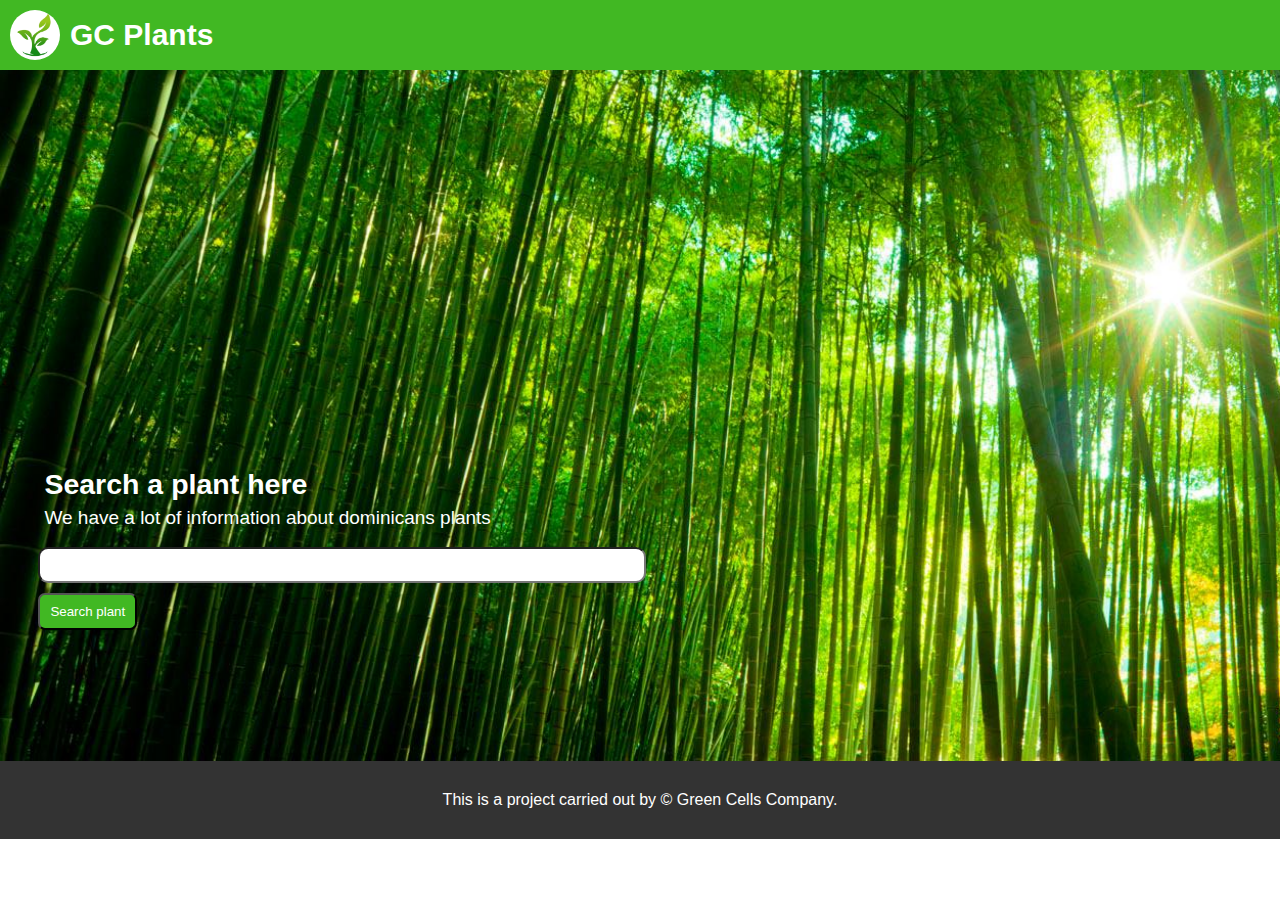
==== index.html @ 1881c271 "se me olvido el add" ====
<!DOCTYPE html>
<html lang="en">
<head>
    <meta charset="UTF-8">
    <meta name="viewport" content="width=device-width, initial-scale=1.0">
    <title>PLants Data Base</title>
    <link rel="icon" type="images/png" href="images/logo.png">
    <link rel="stylesheet" href="style.css">
</head>
<body>
    <header>
        <div class="left">
            <img src="images/logo.png" alt="logo" id="logo">
            <h1 id="name">GC Plants</h1>
        </div>
    </header>
    <section id="section">
        <div class="imagen_conteiner" id="background_img">
            <img src="images/body.png" alt="body">
        </div>
        <div class="hero">
            <div id="infomation">
                <h2>Search a plant here</h2>
                <p>We have a lot of information about dominicans plants</p>
            </div>
            <div id="search">
                <input type="text" id="searchbox">
                <button id="searchbt">Search plant</button>
            </div>
        </div>
    </section>
    <footer>
        <p>This is a project carried out by &COPY; Green Cells Company.</p>
    </footer>
</body>
<script>
    const inputfill = document.getElementById('searchbox');
    const button = document.getElementById('searchbt');
    button.addEventListener('click', function(){
        console.log('aqui')
        if(inputfill.value !== ''){
            const params = new URLSearchParams();
            params.append('query', inputfill.value);
            params.append('page', 0);
            const url = `search.html?${params.toString()}`;
            console.log(url);
            window.location.href = url;
        }
        }
    )
</script>
</html>
---- style.css ----
body {
    font-family: Arial;
    line-height: 1.6;
    margin: 0;
    padding: 0;
}
header {
    background-color: #41b823;
    color: #fff;
    padding: 10px;
    text-align: left;
}
.left {
    display: flex;
    align-items: center;
}
#logo {
    width: 50px;
    height: 50px;
    border-radius: 50%;
    margin-right: 10px;
    background-color: #fff;
}
#name {
    margin: 0;
    font-size: 30px;
    font-weight: bold;
}
#section {
    width: 100%;
}
.imagen_conteiner img {
    width: 100%;
    display: block;
}
.hero {
    position: absolute;
    top: 50%;
    left: 3%;
    width: 600px;
}
.hero #infomation{
    padding: 1%;
    color: #fff;
    line-height: 50%;
    font-size: 19px;
}

input{
    border-radius: 10px;
    height: 30px;
    width: 600px;
    margin-bottom: 10px;
}

#searchbt {
    display: inline-block;
    padding: 9px 10px;
    background-color: #41b823;
    color: #fff;
    text-decoration: none;
    border-radius: 7px;
}

footer {
    background-color: #333;
    color: #fff;
    padding: 10px;
    text-align: center;
}

/* Estilos de la pagina de busqueda */
main {
    padding: 30px;
}

.searchs {
    display: flex;
    flex-direction: column;
    align-items: flex-start;
    margin-top: 20px; 
}

.search a {
    display: block;
    margin-bottom: 10px;
    padding: 8px 12px;
    background-color: #f0f0f0;
    text-decoration: none;
    color: #333;
    border-radius: 5px;
}
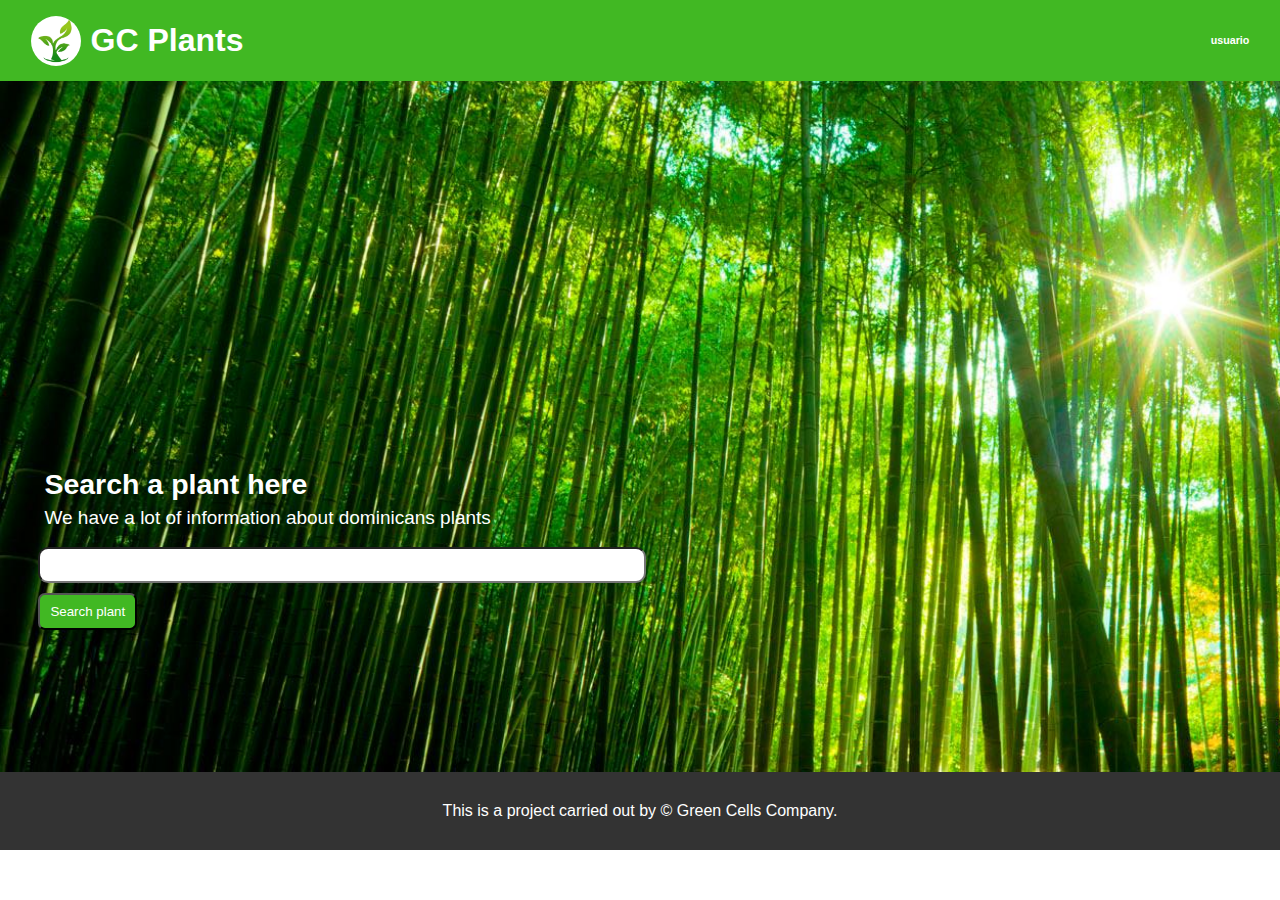
==== commit 6956435f: "mejorado todo el sistema" ====
--- a/index.html
+++ b/index.html
@@ -9,9 +9,17 @@
 </head>
 <body>
     <header>
-        <div class="left">
-            <img src="images/logo.png" alt="logo" id="logo">
-            <h1 id="name">GC Plants</h1>
+        <div class="headerbar">
+            <div id="left">
+                <img src="images/logo.png" alt="logo" id="logo">
+                <h1 id="name">GC Plants</h1>
+            </div>
+            <div id="center">
+                <h6></h6>
+            </div>
+            <div id="right">
+                <h6>usuario</h6>
+            </div>
         </div>
     </header>
     <section id="section">
@@ -37,13 +45,11 @@
     const inputfill = document.getElementById('searchbox');
     const button = document.getElementById('searchbt');
     button.addEventListener('click', function(){
-        console.log('aqui')
         if(inputfill.value !== ''){
             const params = new URLSearchParams();
             params.append('query', inputfill.value);
             params.append('page', 0);
             const url = `search.html?${params.toString()}`;
-            console.log(url);
             window.location.href = url;
         }
         }
--- a/style.css
+++ b/style.css
@@ -7,14 +7,22 @@
 header {
     background-color: #41b823;
     color: #fff;
-    padding: 10px;
-    text-align: left;
+    padding: 2px 2%;
 }
-.left {
+.headerbar {
+    padding: 5px;
+    display: flex;
+    align-items: center;
+    justify-content: space-between;
+}
+
+.headerbar #left {
     display: flex;
     align-items: center;
 }
-#logo {
+
+
+#logo{
     width: 50px;
     height: 50px;
     border-radius: 50%;
@@ -23,8 +31,10 @@
 }
 #name {
     margin: 0;
-    font-size: 30px;
+    font-size: 32px;
     font-weight: bold;
+    text-decoration: none;
+    color: #fff;
 }
 #section {
     width: 100%;
@@ -46,10 +56,10 @@
     font-size: 19px;
 }
 
-input{
+#searchbox{
     border-radius: 10px;
     height: 30px;
-    width: 600px;
+    width: 300px;
     margin-bottom: 10px;
 }
 
@@ -62,16 +72,22 @@
     border-radius: 7px;
 }
 
+.hero #searchbox{
+    width: 600px;
+}
+
 footer {
     background-color: #333;
     color: #fff;
     padding: 10px;
     text-align: center;
+    align-items: flex-end;
 }
 
 /* Estilos de la pagina de busqueda */
-main {
-    padding: 30px;
+#searchmain{
+    padding: 30px 2%;
+    min-height: 750px;
 }
 
 .searchs {
@@ -83,11 +99,66 @@
 
 .search a {
     display: block;
-    margin-bottom: 10px;
+    margin-bottom: 15px;
     padding: 8px 12px;
-    background-color: #f0f0f0;
     text-decoration: none;
     color: #333;
     border-radius: 5px;
+    width: 600px;
 }
 
+.searcharea {
+    display: flex;
+    width: 300;
+    flex-direction: column;
+}
+
+.buttonsarea {
+    display: flex;
+    flex-direction: row;
+    align-items: center;
+}
+
+.navigation {
+    margin-left: 105px;
+}
+
+.buttonsarea a{
+    margin: 5px;
+    font-size: 15px;
+    font-weight: bold;
+}
+/* Estilos de la pagina de la planta */
+#plantmain{
+    padding: 10px;
+    height: 750px;
+}
+
+.headerContent h1,
+.headerContent h5 {
+    margin: 1px 0;
+}
+
+.container {
+    margin-top: 20px;
+    display: flex;
+    justify-content: flex-start;
+}
+
+.container .informacionContent {
+    border: 1px solid black;
+    border-radius: 8px;
+    background-color: #f0f0f0;
+    text-align: left;
+    width: 200px;
+    font-size: 22px;
+}
+.informacionContent .atributes {
+    background-color: rgb(240, 238, 145);
+}
+.informacionContent h6 {
+    margin: 4px 0;
+    margin-left: 4px;
+}
+
+
